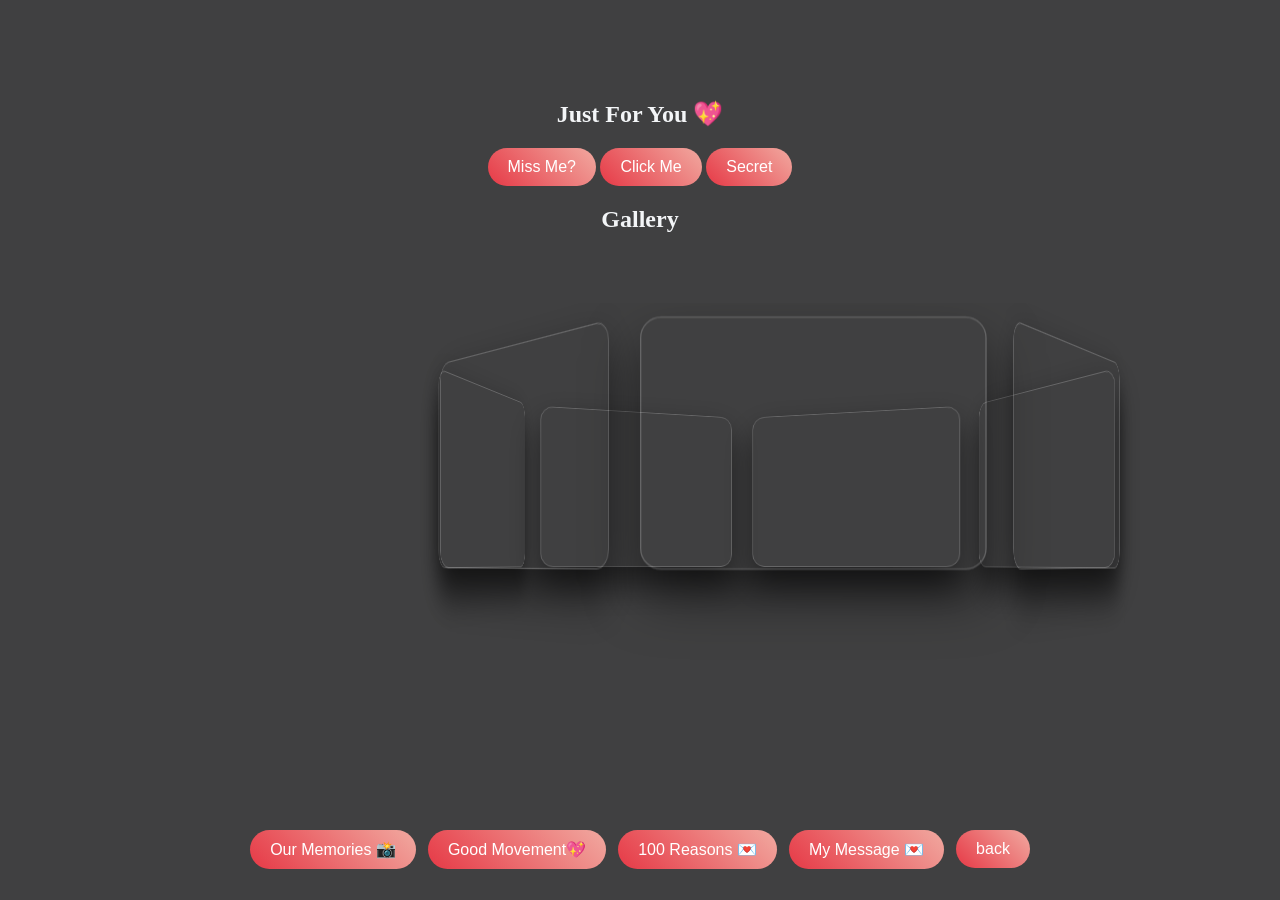
==== fun.html @ 366923bc "Add files via upload" ====
<!DOCTYPE html>
<html lang="en">
<head>
  <meta charset="UTF-8">
  <title>Just For You 💖</title>
  <link rel="stylesheet" href="style.css">
</head>
<body>

<section class="section dark">
  <h2>Just For You 💖</h2>

  <div class="fun-buttons">
    <button onclick="openAlert('image/alert2.jpg','I miss you every second ❤️')">Miss Me?</button>
    <button onclick="openAlert('image/alert1.jpg','You are my safe place 🫶')">Click Me</button>
    <button onclick="openAlert('image/alert.jpg','Forever starts with us 💍')">Secret</button>
  </div>
  <h1>Gallery</h1>
      <div class="carousel">
      <div class="carousel-container">
        <video src="image/vid1.mp4" autoplay muted loop></video>
        <video src="image/vid2.mp4" autoplay muted loop></video>
        <video src="image/vid3.mp4" autoplay muted loop></video>
        <video src="image/vid4.mp4" autoplay muted loop></video>
        <video src="image/vid5.mp4" autoplay muted loop></video>
        <video src="image/vid6.mp4" autoplay muted loop></video>

        <video src="image/vid8.mp4" autoplay muted loop></video>


      </div>
    </div>
    
</section>

<!-- ALERT MODAL -->
<div id="alertModal" class="alert-modal">
  <div class="alert-box">
    <img id="alertImg">
    <p id="alertText"></p>
    <button onclick="closeAlert()">Close 💕</button>
  </div>
<section class="section dark">
    <button onclick="openAlert('image/alert2.jpg','I miss you every second ❤️')">Miss Me?</button>
    <button onclick="openAlert('image/alert1.jpg','You are my safe place 🫶')">Click Me</button>
    <button onclick="openAlert('image/alert.jpg','Forever starts with us 💍')">Secret</button>
</section>  
</div>
    <div class="buttons">
      <a href="memories.html"><button>Our Memories 📸</button></a>
      <a href="fun.html"><button class="outline">Good Movement💖</button></a>
      <a href="reasons.html"><button class="outline">100 Reasons 💌</button></a>
      <a href="letter.html"><button class="outline">My Message 💌</button></a>
         <a href="index.html"><button class="outline">back</button></a>
         
    </div>
    
<script src="script.js"></script>
</body>
</html>
---- style.css ----
* { box-sizing: border-box; }

body {

  margin: 0;
  font-family: 'Inter', sans-serif;
  background: #404041;
  color: #f3f5f7;
  text-align: center;
  .hero {
  height: 100vh;
  background: 
    linear-gradient(rgba(34, 33, 33, 0.55), rgba(48, 47, 47, 0.55)),
    url("image/back1.jpg") center / cover no-repeat;
  position: relative;
  color: white;
  
}
}



h1, h2 {
  font-family: 'Playfair Display', serif;
}

.hero {
    height: 90vh;
  background: 
    linear-gradient(rgba(0,0,0,0.55), rgba(0,0,0,0.55)),
    url("/mnt/data/19c3b130-7463-4ad5-a900-edb9077a2d1f.png") center/cover no-repeat;
  position: relative;
  display: flex;
  justify-content: center;
  align-items: center;
  color: white;
  text-align: center;
  font-family: 'Playfair Display', serif;
  overflow: hidden;
  height: 120vh;
  background: url("image/heart.gif") center/cover no-repeat;
  position: relative;
}
.hero h1 {
  font-size: 48px;
  line-height: 1.3;
  margin-bottom: 16px;
}

.hero p {
  font-size: 40px;
  margin-bottom: 24px;
}

/* Optional: Subtle zoom animation */
.hero::before {
  content: '';
  position: absolute;
  inset: 0;
  background: inherit;
  filter: blur(2px) brightness(20%);
  z-index: -4;
}
.overlay {
  position: absolute;
  inset: 0;
  background: rgba(0,0,0,0.6);
}

.hero-content {
  position: relative;
  z-index: 1;
  height: 100%;
  display: flex;
  flex-direction: column;
  justify-content: space-between;
  padding: 20px;
}

.buttons {
  display: flex;
  gap: 12px;
  justify-content: center;
  flex-wrap: wrap;
  margin-top: 20px;
}

button {
  background: linear-gradient(45deg,#E63946,#F1A9A0);
 color: white;
  border: none;
  padding: 10px 20px;
  border-radius: 999px;
  cursor: pointer;
  font-size: 16px;

  transform: scale(1);
  transition: all 0.25s ease;
}

button:hover {
  background: linear-gradient(45deg, #F1A9A0, #E63946); /* Reverse gradient on hover */
  transform: scale(1.05); /* Slight zoom effect */
  box-shadow: 0 4px 15px rgba(0,0,0,0.2); /* Soft shadow */
}


button.outline:hover {
  background: linear-gradient(45deg, #E63946, #F1A9A0);
  color: white;
  transform: scale(1.05);
  box-shadow: 0 4px 15px rgba(0,0,0,0.2);
  border: none;
}

button:active {
  transform: scale(0.98);
}

.section {
  padding: 80px 20px;

}
html, body {
  overflow-y: auto;
  height: auto;
}
.container {
  min-height: 100vh;
  height: auto;
}

/* fun SECTION BACKGROUND GIF */
.dark {
  /*background: linear-gradient(135deg, #404041, #ff69b4,  #404041);*/
 height: 90vh;
background: url("image/fun.gif") center/cover no-repeat;
}

.gallery {
  display: grid;
  grid-template-columns: repeat(auto-fit, minmax(220px,1fr));
  gap: 20px;
  margin-top: 40px;
}

.photo img {
  width: 100%;
  border-radius: 16px;
  cursor: pointer;
  transition: transform .3s;
}

.photo img:hover {
  transform: scale(1.05);
}

.cards {
  display: flex;
  justify-content: center;
  gap: 20px;
  flex-wrap: wrap;
}

.card {
  background: white;
  color: #020617;
  padding: 7px;
  border-radius: 16px;
  width: 200px;
}

.letter-box {
  background: linear-gradient(135deg,#edacb1,#efdba8,#d1b8ba);
  color: #020617;
  max-width: 600px;
  margin: auto;
  padding: 40px;
  border-radius: 20px;
}

.final {
  background: linear-gradient(135deg,#E63946,#FBBF24);
  color: #020617;
}

.modal {
  display: none;
  position: fixed;
  inset: 0;
  background: rgba(0,0,0,0.8);
  color: white;
  font-size: 24px;
  align-items: center;
  justify-content: center;
}
.photo {
  position: relative;
  overflow: hidden;
  border-radius: 16px;
}

.photo span {
  position: absolute;
  bottom: 10px;
  left: 10px;
  background: rgba(0,0,0,0.6);
  padding: 6px 12px;
  border-radius: 999px;
  font-size: 14px;
}

.photo img {
  width: 100%;
  height: 260px;
  object-fit: cover;
  transition: transform 0.4s ease;
}

.photo:hover img {
  transform: scale(1.08);
}
.alert-modal {
  position: fixed;
  inset: 0;
  background: rgba(0,0,0,0.75);
  display: none;
  align-items: center;
  justify-content: center;
  z-index: 999;
}

.alert-box {
  background: rgb(235, 163, 238);
  color: #020617;
  width: 90%;
  max-width: 360px;
  padding: 24px;
  border-radius: 20px;
  text-align: center;
  animation: pop 0.3s ease;
}

.alert-box img {
  width: 100%;
  border-radius: 16px;
  margin-bottom: 16px;
}

.alert-box p {
  font-size: 18px;
  margin-bottom: 16px;
}

.alert-box button {
  background: #e7b1b5;
  color: white;
  border: none;
  padding: 10px 24px;
  border-radius: 999px;
  cursor: pointer;
}
/* MEMORIES SECTION BACKGROUND GIF */
.memories-bg {
  position: relative;
  background: url("image/memories-bg.gif") center / cover no-repeat;
  padding: 80px 20px;
  overflow: hidden;
}

/* Dark overlay so text & photos stay clear */
.memories-bg::before {
  content: "";
  position: absolute;
  inset: 0;
  background: rgba(0, 0, 0, 0.55); /* adjust darkness */
  z-index: 0;
   pointer-events: none;
}

/* Keep content above overlay */
.memories-bg h2,
.memories-bg .gallery {
  position: relative;
  z-index: 1;
}
/* reason SECTION BACKGROUND GIF */
.section{
  position: relative;
  background: url("image/fun.gif") center / cover no-repeat;
  padding: 80px 20px;
  overflow: hidden;
}

/* Dark overlay so text & photos stay clear */
.reasons-bg::before {
  content: "";
  position: absolute;
  inset: 0;
  background: rgba(0, 0, 0, 0.55); /* adjust darkness */
  z-index: 0;
}

/* Keep content above overlay */
.reasons-bg h2,
.reasons-bg .gallery {
  position: relative;
  z-index: 1;
}
/* CAROUSEL WRAPPER */
.carousel {
  width: 120%;
  max-width: 1000px; /* limit max width for large screens */
  height: 520px;
  display: flex;
  justify-content: center;
  align-items: center;
  perspective: 1200px;
  margin: 70px auto;
  overflow: hidden;
}

/* ROTATING CONTAINER */
.carousel-container {
  position: relative;
  width: 370px;
  height: 370px;
  transform-style: preserve-3d;
  animation: spin 20s linear infinite;
}

/* VIDEO STYLE */
.carousel-container video {
  position: absolute;
  width: 260px;
  height: 190px;
  object-fit: cover;
  border-radius: 16px;
  box-shadow: 0 20px 40px rgba(0, 0, 0, 0.5);
  transition: transform 0.5s, box-shadow 0.5s;
  border: 1px solid rgba(255, 255, 255, 0.2);
}

/* HOVER EFFECT */
.carousel-container video:hover {
  transform: scale(1.1) translateZ(350px);
  box-shadow: 0 30px 60px rgba(0, 0, 0, 0.7);
}
@keyframes spin {
  from {
    transform: rotateY(0deg);
  }
  to {
    transform: rotateY(360deg);
  }
}
@keyframes pop {
  0% {
    transform: scale(0.8);
    opacity: 0;
  }
  100% {
    transform: scale(1);
    opacity: 1;
  }
}
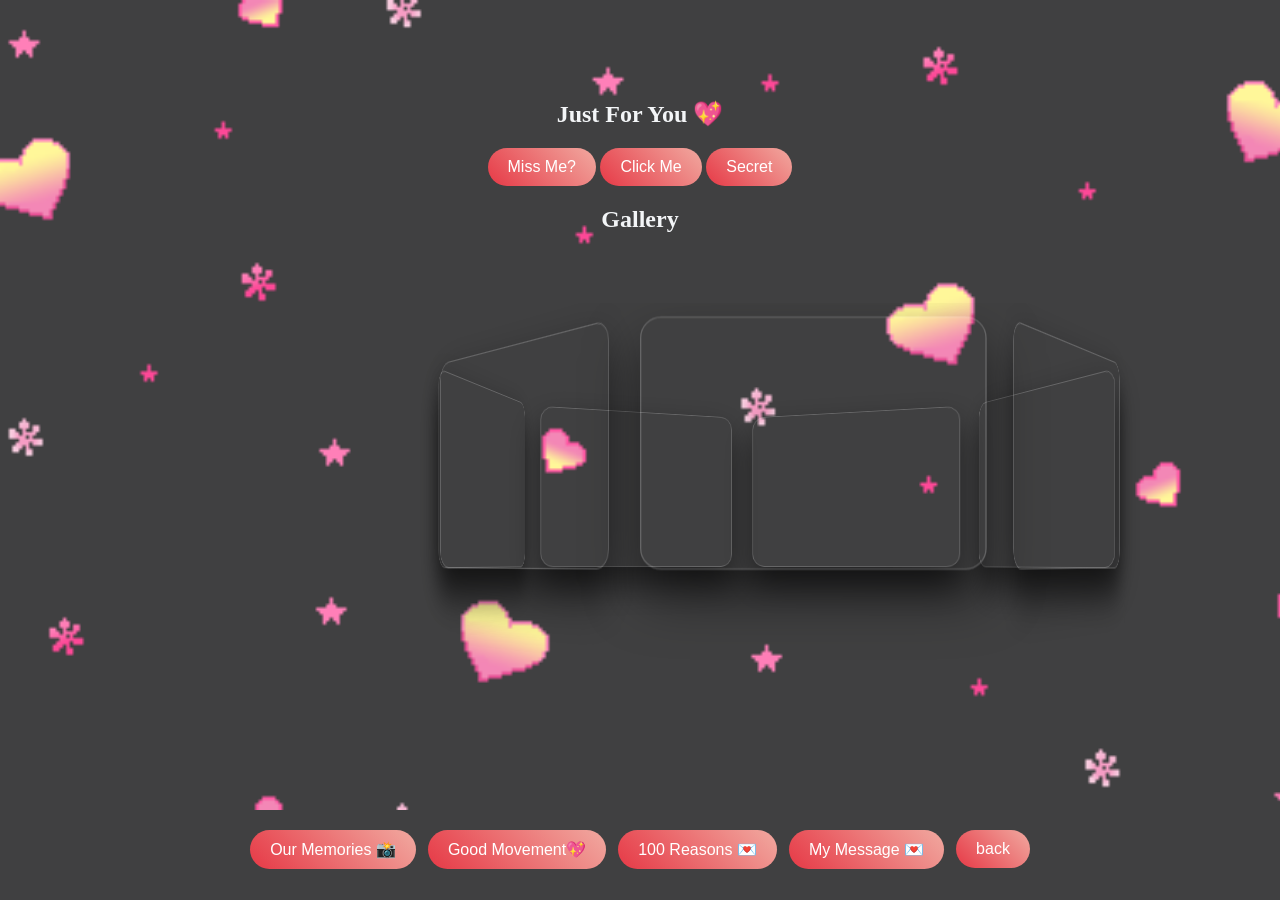
==== commit 245c74ad: "Fix HTML syntax and update image paths" ====
--- a/fun.html
+++ b/fun.html
@@ -11,21 +11,21 @@
   <h2>Just For You 💖</h2>
 
   <div class="fun-buttons">
-    <button onclick="openAlert('image/alert2.jpg','I miss you every second ❤️')">Miss Me?</button>
-    <button onclick="openAlert('image/alert1.jpg','You are my safe place 🫶')">Click Me</button>
-    <button onclick="openAlert('image/alert.jpg','Forever starts with us 💍')">Secret</button>
+    <button onclick="openAlert('alert2.jpg','I miss you every second ❤️')">Miss Me?</button>
+    <button onclick="openAlert('alert1.jpg','You are my safe place 🫶')">Click Me</button>
+    <button onclick="openAlert('alert.jpg','Forever starts with us 💍')">Secret</button>
   </div>
   <h1>Gallery</h1>
       <div class="carousel">
       <div class="carousel-container">
-        <video src="image/vid1.mp4" autoplay muted loop></video>
-        <video src="image/vid2.mp4" autoplay muted loop></video>
-        <video src="image/vid3.mp4" autoplay muted loop></video>
-        <video src="image/vid4.mp4" autoplay muted loop></video>
-        <video src="image/vid5.mp4" autoplay muted loop></video>
-        <video src="image/vid6.mp4" autoplay muted loop></video>
+        <video src="vid1.mp4" autoplay muted loop></video>
+        <video src="vid2.mp4" autoplay muted loop></video>
+        <video src="vid3.mp4" autoplay muted loop></video>
+        <video src="vid4.mp4" autoplay muted loop></video>
+        <video src="vid5.mp4" autoplay muted loop></video>
+        <video src="vid6.mp4" autoplay muted loop></video>
 
-        <video src="image/vid8.mp4" autoplay muted loop></video>
+        <video src="vid8.mp4" autoplay muted loop></video>
 
 
       </div>
@@ -41,9 +41,9 @@
     <button onclick="closeAlert()">Close 💕</button>
   </div>
 <section class="section dark">
-    <button onclick="openAlert('image/alert2.jpg','I miss you every second ❤️')">Miss Me?</button>
-    <button onclick="openAlert('image/alert1.jpg','You are my safe place 🫶')">Click Me</button>
-    <button onclick="openAlert('image/alert.jpg','Forever starts with us 💍')">Secret</button>
+    <button onclick="openAlert('alert2.jpg','I miss you every second ❤️')">Miss Me?</button>
+    <button onclick="openAlert('alert1.jpg','You are my safe place 🫶')">Click Me</button>
+    <button onclick="openAlert('alert.jpg','Forever starts with us 💍')">Secret</button>
 </section>  
 </div>
     <div class="buttons">
@@ -58,3 +58,4 @@
 <script src="script.js"></script>
 </body>
 </html>
+
--- a/style.css
+++ b/style.css
@@ -11,7 +11,7 @@
   height: 100vh;
   background: 
     linear-gradient(rgba(34, 33, 33, 0.55), rgba(48, 47, 47, 0.55)),
-    url("image/back1.jpg") center / cover no-repeat;
+    url("back1.jpg") center / cover no-repeat;
   position: relative;
   color: white;
   
@@ -38,7 +38,7 @@
   font-family: 'Playfair Display', serif;
   overflow: hidden;
   height: 120vh;
-  background: url("image/heart.gif") center/cover no-repeat;
+  background: url("heart.gif") center/cover no-repeat;
   position: relative;
 }
 .hero h1 {
@@ -134,7 +134,7 @@
 .dark {
   /*background: linear-gradient(135deg, #404041, #ff69b4,  #404041);*/
  height: 90vh;
-background: url("image/fun.gif") center/cover no-repeat;
+background: url("fun.gif") center/cover no-repeat;
 }
 
 .gallery {
@@ -263,7 +263,7 @@
 /* MEMORIES SECTION BACKGROUND GIF */
 .memories-bg {
   position: relative;
-  background: url("image/memories-bg.gif") center / cover no-repeat;
+  background: url("memories-bg.gif") center / cover no-repeat;
   padding: 80px 20px;
   overflow: hidden;
 }
@@ -287,7 +287,7 @@
 /* reason SECTION BACKGROUND GIF */
 .section{
   position: relative;
-  background: url("image/fun.gif") center / cover no-repeat;
+  background: url("fun.gif") center / cover no-repeat;
   padding: 80px 20px;
   overflow: hidden;
 }
@@ -364,3 +364,4 @@
     opacity: 1;
   }
 }
+
